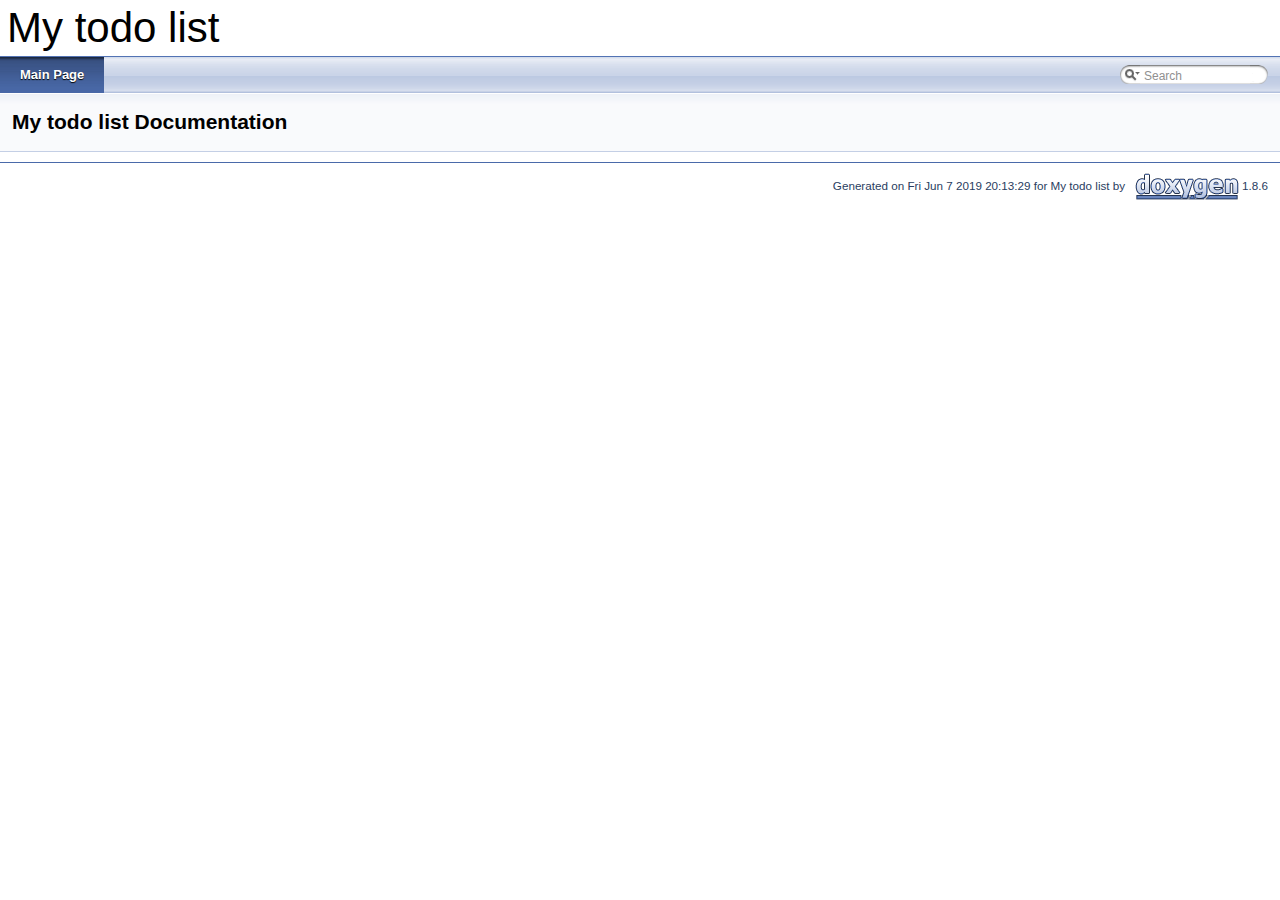
==== docs/html/index.html @ ff5aef82 "test" ====
<!DOCTYPE html PUBLIC "-//W3C//DTD XHTML 1.0 Transitional//EN" "http://www.w3.org/TR/xhtml1/DTD/xhtml1-transitional.dtd">
<html xmlns="http://www.w3.org/1999/xhtml">
<head>
<meta http-equiv="Content-Type" content="text/xhtml;charset=UTF-8"/>
<meta http-equiv="X-UA-Compatible" content="IE=9"/>
<meta name="generator" content="Doxygen 1.8.6"/>
<title>My todo list: Main Page</title>
<link href="tabs.css" rel="stylesheet" type="text/css"/>
<script type="text/javascript" src="jquery.js"></script>
<script type="text/javascript" src="dynsections.js"></script>
<link href="search/search.css" rel="stylesheet" type="text/css"/>
<script type="text/javascript" src="search/search.js"></script>
<script type="text/javascript">
  $(document).ready(function() { searchBox.OnSelectItem(0); });
</script>
<link href="doxygen.css" rel="stylesheet" type="text/css" />
</head>
<body>
<div id="top"><!-- do not remove this div, it is closed by doxygen! -->
<div id="titlearea">
<table cellspacing="0" cellpadding="0">
 <tbody>
 <tr style="height: 56px;">
  <td style="padding-left: 0.5em;">
   <div id="projectname">My todo list
   </div>
  </td>
 </tr>
 </tbody>
</table>
</div>
<!-- end header part -->
<!-- Generated by Doxygen 1.8.6 -->
<script type="text/javascript">
var searchBox = new SearchBox("searchBox", "search",false,'Search');
</script>
  <div id="navrow1" class="tabs">
    <ul class="tablist">
      <li class="current"><a href="index.html"><span>Main&#160;Page</span></a></li>
      <li>
        <div id="MSearchBox" class="MSearchBoxInactive">
        <span class="left">
          <img id="MSearchSelect" src="search/mag_sel.png"
               onmouseover="return searchBox.OnSearchSelectShow()"
               onmouseout="return searchBox.OnSearchSelectHide()"
               alt=""/>
          <input type="text" id="MSearchField" value="Search" accesskey="S"
               onfocus="searchBox.OnSearchFieldFocus(true)" 
               onblur="searchBox.OnSearchFieldFocus(false)" 
               onkeyup="searchBox.OnSearchFieldChange(event)"/>
          </span><span class="right">
            <a id="MSearchClose" href="javascript:searchBox.CloseResultsWindow()"><img id="MSearchCloseImg" border="0" src="search/close.png" alt=""/></a>
          </span>
        </div>
      </li>
    </ul>
  </div>
</div><!-- top -->
<!-- window showing the filter options -->
<div id="MSearchSelectWindow"
     onmouseover="return searchBox.OnSearchSelectShow()"
     onmouseout="return searchBox.OnSearchSelectHide()"
     onkeydown="return searchBox.OnSearchSelectKey(event)">
</div>

<!-- iframe showing the search results (closed by default) -->
<div id="MSearchResultsWindow">
<iframe src="javascript:void(0)" frameborder="0" 
        name="MSearchResults" id="MSearchResults">
</iframe>
</div>

<div class="header">
  <div class="headertitle">
<div class="title">My todo list Documentation</div>  </div>
</div><!--header-->
<div class="contents">
</div><!-- contents -->
<!-- start footer part -->
<hr class="footer"/><address class="footer"><small>
Generated on Fri Jun 7 2019 20:13:29 for My todo list by &#160;<a href="http://www.doxygen.org/index.html">
<img class="footer" src="doxygen.png" alt="doxygen"/>
</a> 1.8.6
</small></address>
</body>
</html>
---- docs/html/tabs.css ----
.tabs, .tabs2, .tabs3 {
    background-image: url('tab_b.png');
    width: 100%;
    z-index: 101;
    font-size: 13px;
    font-family: 'Lucida Grande',Geneva,Helvetica,Arial,sans-serif;
}

.tabs2 {
    font-size: 10px;
}
.tabs3 {
    font-size: 9px;
}

.tablist {
    margin: 0;
    padding: 0;
    display: table;
}

.tablist li {
    float: left;
    display: table-cell;
    background-image: url('tab_b.png');
    line-height: 36px;
    list-style: none;
}

.tablist a {
    display: block;
    padding: 0 20px;
    font-weight: bold;
    background-image:url('tab_s.png');
    background-repeat:no-repeat;
    background-position:right;
    color: #283A5D;
    text-shadow: 0px 1px 1px rgba(255, 255, 255, 0.9);
    text-decoration: none;
    outline: none;
}

.tabs3 .tablist a {
    padding: 0 10px;
}

.tablist a:hover {
    background-image: url('tab_h.png');
    background-repeat:repeat-x;
    color: #fff;
    text-shadow: 0px 1px 1px rgba(0, 0, 0, 1.0);
    text-decoration: none;
}

.tablist li.current a {
    background-image: url('tab_a.png');
    background-repeat:repeat-x;
    color: #fff;
    text-shadow: 0px 1px 1px rgba(0, 0, 0, 1.0);
}
---- docs/html/search/search.css ----
/*---------------- Search Box */

#FSearchBox {
    float: left;
}

#MSearchBox {
    white-space : nowrap;
    position: absolute;
    float: none;
    display: inline;
    margin-top: 8px;
    right: 0px;
    width: 170px;
    z-index: 102;
    background-color: white;
}

#MSearchBox .left
{
    display:block;
    position:absolute;
    left:10px;
    width:20px;
    height:19px;
    background:url('search_l.png') no-repeat;
    background-position:right;
}

#MSearchSelect {
    display:block;
    position:absolute;
    width:20px;
    height:19px;
}

.left #MSearchSelect {
    left:4px;
}

.right #MSearchSelect {
    right:5px;
}

#MSearchField {
    display:block;
    position:absolute;
    height:19px;
    background:url('search_m.png') repeat-x;
    border:none;
    width:111px;
    margin-left:20px;
    padding-left:4px;
    color: #909090;
    outline: none;
    font: 9pt Arial, Verdana, sans-serif;
}

#FSearchBox #MSearchField {
    margin-left:15px;
}

#MSearchBox .right {
    display:block;
    position:absolute;
    right:10px;
    top:0px;
    width:20px;
    height:19px;
    background:url('search_r.png') no-repeat;
    background-position:left;
}

#MSearchClose {
    display: none;
    position: absolute;
    top: 4px;
    background : none;
    border: none;
    margin: 0px 4px 0px 0px;
    padding: 0px 0px;
    outline: none;
}

.left #MSearchClose {
    left: 6px;
}

.right #MSearchClose {
    right: 2px;
}

.MSearchBoxActive #MSearchField {
    color: #000000;
}

/*---------------- Search filter selection */

#MSearchSelectWindow {
    display: none;
    position: absolute;
    left: 0; top: 0;
    border: 1px solid #90A5CE;
    background-color: #F9FAFC;
    z-index: 1;
    padding-top: 4px;
    padding-bottom: 4px;
    -moz-border-radius: 4px;
    -webkit-border-top-left-radius: 4px;
    -webkit-border-top-right-radius: 4px;
    -webkit-border-bottom-left-radius: 4px;
    -webkit-border-bottom-right-radius: 4px;
    -webkit-box-shadow: 5px 5px 5px rgba(0, 0, 0, 0.15);
}

.SelectItem {
    font: 8pt Arial, Verdana, sans-serif;
    padding-left:  2px;
    padding-right: 12px;
    border: 0px;
}

span.SelectionMark {
    margin-right: 4px;
    font-family: monospace;
    outline-style: none;
    text-decoration: none;
}

a.SelectItem {
    display: block;
    outline-style: none;
    color: #000000; 
    text-decoration: none;
    padding-left:   6px;
    padding-right: 12px;
}

a.SelectItem:focus,
a.SelectItem:active {
    color: #000000; 
    outline-style: none;
    text-decoration: none;
}

a.SelectItem:hover {
    color: #FFFFFF;
    background-color: #3D578C;
    outline-style: none;
    text-decoration: none;
    cursor: pointer;
    display: block;
}

/*---------------- Search results window */

iframe#MSearchResults {
    width: 60ex;
    height: 15em;
}

#MSearchResultsWindow {
    display: none;
    position: absolute;
    left: 0; top: 0;
    border: 1px solid #000;
    background-color: #EEF1F7;
}

/* ----------------------------------- */


#SRIndex {
    clear:both; 
    padding-bottom: 15px;
}

.SREntry {
    font-size: 10pt;
    padding-left: 1ex;
}

.SRPage .SREntry {
    font-size: 8pt;
    padding: 1px 5px;
}

body.SRPage {
    margin: 5px 2px;
}

.SRChildren {
    padding-left: 3ex; padding-bottom: .5em 
}

.SRPage .SRChildren {
    display: none;
}

.SRSymbol {
    font-weight: bold; 
    color: #425E97;
    font-family: Arial, Verdana, sans-serif;
    text-decoration: none;
    outline: none;
}

a.SRScope {
    display: block;
    color: #425E97; 
    font-family: Arial, Verdana, sans-serif;
    text-decoration: none;
    outline: none;
}

a.SRSymbol:focus, a.SRSymbol:active,
a.SRScope:focus, a.SRScope:active {
    text-decoration: underline;
}

span.SRScope {
    padding-left: 4px;
}

.SRPage .SRStatus {
    padding: 2px 5px;
    font-size: 8pt;
    font-style: italic;
}

.SRResult {
    display: none;
}

DIV.searchresults {
    margin-left: 10px;
    margin-right: 10px;
}

/*---------------- External search page results */

.searchresult {
    background-color: #F0F3F8;
}

.pages b {
   color: white;
   padding: 5px 5px 3px 5px;
   background-image: url("../tab_a.png");
   background-repeat: repeat-x;
   text-shadow: 0 1px 1px #000000;
}

.pages {
    line-height: 17px;
    margin-left: 4px;
    text-decoration: none;
}

.hl {
    font-weight: bold;
}

#searchresults {
    margin-bottom: 20px;
}

.searchpages {
    margin-top: 10px;
}
---- docs/html/doxygen.css ----
/* The standard CSS for doxygen 1.8.6 */

body, table, div, p, dl {
	font: 400 14px/22px Roboto,sans-serif;
}

/* @group Heading Levels */

h1.groupheader {
	font-size: 150%;
}

.title {
	font: 400 14px/28px Roboto,sans-serif;
	font-size: 150%;
	font-weight: bold;
	margin: 10px 2px;
}

h2.groupheader {
	border-bottom: 1px solid #879ECB;
	color: #354C7B;
	font-size: 150%;
	font-weight: normal;
	margin-top: 1.75em;
	padding-top: 8px;
	padding-bottom: 4px;
	width: 100%;
}

h3.groupheader {
	font-size: 100%;
}

h1, h2, h3, h4, h5, h6 {
	-webkit-transition: text-shadow 0.5s linear;
	-moz-transition: text-shadow 0.5s linear;
	-ms-transition: text-shadow 0.5s linear;
	-o-transition: text-shadow 0.5s linear;
	transition: text-shadow 0.5s linear;
	margin-right: 15px;
}

h1.glow, h2.glow, h3.glow, h4.glow, h5.glow, h6.glow {
	text-shadow: 0 0 15px cyan;
}

dt {
	font-weight: bold;
}

div.multicol {
	-moz-column-gap: 1em;
	-webkit-column-gap: 1em;
	-moz-column-count: 3;
	-webkit-column-count: 3;
}

p.startli, p.startdd {
	margin-top: 2px;
}

p.starttd {
	margin-top: 0px;
}

p.endli {
	margin-bottom: 0px;
}

p.enddd {
	margin-bottom: 4px;
}

p.endtd {
	margin-bottom: 2px;
}

/* @end */

caption {
	font-weight: bold;
}

span.legend {
        font-size: 70%;
        text-align: center;
}

h3.version {
        font-size: 90%;
        text-align: center;
}

div.qindex, div.navtab{
	background-color: #EBEFF6;
	border: 1px solid #A3B4D7;
	text-align: center;
}

div.qindex, div.navpath {
	width: 100%;
	line-height: 140%;
}

div.navtab {
	margin-right: 15px;
}

/* @group Link Styling */

a {
	color: #3D578C;
	font-weight: normal;
	text-decoration: none;
}

.contents a:visited {
	color: #4665A2;
}

a:hover {
	text-decoration: underline;
}

a.qindex {
	font-weight: bold;
}

a.qindexHL {
	font-weight: bold;
	background-color: #9CAFD4;
	color: #ffffff;
	border: 1px double #869DCA;
}

.contents a.qindexHL:visited {
        color: #ffffff;
}

a.el {
	font-weight: bold;
}

a.elRef {
}

a.code, a.code:visited, a.line, a.line:visited {
	color: #4665A2; 
}

a.codeRef, a.codeRef:visited, a.lineRef, a.lineRef:visited {
	color: #4665A2; 
}

/* @end */

dl.el {
	margin-left: -1cm;
}

pre.fragment {
        border: 1px solid #C4CFE5;
        background-color: #FBFCFD;
        padding: 4px 6px;
        margin: 4px 8px 4px 2px;
        overflow: auto;
        word-wrap: break-word;
        font-size:  9pt;
        line-height: 125%;
        font-family: monospace, fixed;
        font-size: 105%;
}

div.fragment {
        padding: 4px 6px;
        margin: 4px 8px 4px 2px;
	background-color: #FBFCFD;
	border: 1px solid #C4CFE5;
}

div.line {
	font-family: monospace, fixed;
        font-size: 13px;
	min-height: 13px;
	line-height: 1.0;
	text-wrap: unrestricted;
	white-space: -moz-pre-wrap; /* Moz */
	white-space: -pre-wrap;     /* Opera 4-6 */
	white-space: -o-pre-wrap;   /* Opera 7 */
	white-space: pre-wrap;      /* CSS3  */
	word-wrap: break-word;      /* IE 5.5+ */
	text-indent: -53px;
	padding-left: 53px;
	padding-bottom: 0px;
	margin: 0px;
	-webkit-transition-property: background-color, box-shadow;
	-webkit-transition-duration: 0.5s;
	-moz-transition-property: background-color, box-shadow;
	-moz-transition-duration: 0.5s;
	-ms-transition-property: background-color, box-shadow;
	-ms-transition-duration: 0.5s;
	-o-transition-property: background-color, box-shadow;
	-o-transition-duration: 0.5s;
	transition-property: background-color, box-shadow;
	transition-duration: 0.5s;
}

div.line.glow {
	background-color: cyan;
	box-shadow: 0 0 10px cyan;
}


span.lineno {
	padding-right: 4px;
	text-align: right;
	border-right: 2px solid #0F0;
	background-color: #E8E8E8;
        white-space: pre;
}
span.lineno a {
	background-color: #D8D8D8;
}

span.lineno a:hover {
	background-color: #C8C8C8;
}

div.ah {
	background-color: black;
	font-weight: bold;
	color: #ffffff;
	margin-bottom: 3px;
	margin-top: 3px;
	padding: 0.2em;
	border: solid thin #333;
	border-radius: 0.5em;
	-webkit-border-radius: .5em;
	-moz-border-radius: .5em;
	box-shadow: 2px 2px 3px #999;
	-webkit-box-shadow: 2px 2px 3px #999;
	-moz-box-shadow: rgba(0, 0, 0, 0.15) 2px 2px 2px;
	background-image: -webkit-gradient(linear, left top, left bottom, from(#eee), to(#000),color-stop(0.3, #444));
	background-image: -moz-linear-gradient(center top, #eee 0%, #444 40%, #000);
}

div.groupHeader {
	margin-left: 16px;
	margin-top: 12px;
	font-weight: bold;
}

div.groupText {
	margin-left: 16px;
	font-style: italic;
}

body {
	background-color: white;
	color: black;
        margin: 0;
}

div.contents {
	margin-top: 10px;
	margin-left: 12px;
	margin-right: 8px;
}

td.indexkey {
	background-color: #EBEFF6;
	font-weight: bold;
	border: 1px solid #C4CFE5;
	margin: 2px 0px 2px 0;
	padding: 2px 10px;
        white-space: nowrap;
        vertical-align: top;
}

td.indexvalue {
	background-color: #EBEFF6;
	border: 1px solid #C4CFE5;
	padding: 2px 10px;
	margin: 2px 0px;
}

tr.memlist {
	background-color: #EEF1F7;
}

p.formulaDsp {
	text-align: center;
}

img.formulaDsp {
	
}

img.formulaInl {
	vertical-align: middle;
}

div.center {
	text-align: center;
        margin-top: 0px;
        margin-bottom: 0px;
        padding: 0px;
}

div.center img {
	border: 0px;
}

address.footer {
	text-align: right;
	padding-right: 12px;
}

img.footer {
	border: 0px;
	vertical-align: middle;
}

/* @group Code Colorization */

span.keyword {
	color: #008000
}

span.keywordtype {
	color: #604020
}

span.keywordflow {
	color: #e08000
}

span.comment {
	color: #800000
}

span.preprocessor {
	color: #806020
}

span.stringliteral {
	color: #002080
}

span.charliteral {
	color: #008080
}

span.vhdldigit { 
	color: #ff00ff 
}

span.vhdlchar { 
	color: #000000 
}

span.vhdlkeyword { 
	color: #700070 
}

span.vhdllogic { 
	color: #ff0000 
}

blockquote {
        background-color: #F7F8FB;
        border-left: 2px solid #9CAFD4;
        margin: 0 24px 0 4px;
        padding: 0 12px 0 16px;
}

/* @end */

/*
.search {
	color: #003399;
	font-weight: bold;
}

form.search {
	margin-bottom: 0px;
	margin-top: 0px;
}

input.search {
	font-size: 75%;
	color: #000080;
	font-weight: normal;
	background-color: #e8eef2;
}
*/

td.tiny {
	font-size: 75%;
}

.dirtab {
	padding: 4px;
	border-collapse: collapse;
	border: 1px solid #A3B4D7;
}

th.dirtab {
	background: #EBEFF6;
	font-weight: bold;
}

hr {
	height: 0px;
	border: none;
	border-top: 1px solid #4A6AAA;
}

hr.footer {
	height: 1px;
}

/* @group Member Descriptions */

table.memberdecls {
	border-spacing: 0px;
	padding: 0px;
}

.memberdecls td, .fieldtable tr {
	-webkit-transition-property: background-color, box-shadow;
	-webkit-transition-duration: 0.5s;
	-moz-transition-property: background-color, box-shadow;
	-moz-transition-duration: 0.5s;
	-ms-transition-property: background-color, box-shadow;
	-ms-transition-duration: 0.5s;
	-o-transition-property: background-color, box-shadow;
	-o-transition-duration: 0.5s;
	transition-property: background-color, box-shadow;
	transition-duration: 0.5s;
}

.memberdecls td.glow, .fieldtable tr.glow {
	background-color: cyan;
	box-shadow: 0 0 15px cyan;
}

.mdescLeft, .mdescRight,
.memItemLeft, .memItemRight,
.memTemplItemLeft, .memTemplItemRight, .memTemplParams {
	background-color: #F9FAFC;
	border: none;
	margin: 4px;
	padding: 1px 0 0 8px;
}

.mdescLeft, .mdescRight {
	padding: 0px 8px 4px 8px;
	color: #555;
}

.memSeparator {
        border-bottom: 1px solid #DEE4F0;
        line-height: 1px;
        margin: 0px;
        padding: 0px;
}

.memItemLeft, .memTemplItemLeft {
        white-space: nowrap;
}

.memItemRight {
	width: 100%;
}

.memTemplParams {
	color: #4665A2;
        white-space: nowrap;
	font-size: 80%;
}

/* @end */

/* @group Member Details */

/* Styles for detailed member documentation */

.memtemplate {
	font-size: 80%;
	color: #4665A2;
	font-weight: normal;
	margin-left: 9px;
}

.memnav {
	background-color: #EBEFF6;
	border: 1px solid #A3B4D7;
	text-align: center;
	margin: 2px;
	margin-right: 15px;
	padding: 2px;
}

.mempage {
	width: 100%;
}

.memitem {
	padding: 0;
	margin-bottom: 10px;
	margin-right: 5px;
        -webkit-transition: box-shadow 0.5s linear;
        -moz-transition: box-shadow 0.5s linear;
        -ms-transition: box-shadow 0.5s linear;
        -o-transition: box-shadow 0.5s linear;
        transition: box-shadow 0.5s linear;
        display: table !important;
        width: 100%;
}

.memitem.glow {
         box-shadow: 0 0 15px cyan;
}

.memname {
        font-weight: bold;
        margin-left: 6px;
}

.memname td {
	vertical-align: bottom;
}

.memproto, dl.reflist dt {
        border-top: 1px solid #A8B8D9;
        border-left: 1px solid #A8B8D9;
        border-right: 1px solid #A8B8D9;
        padding: 6px 0px 6px 0px;
        color: #253555;
        font-weight: bold;
        text-shadow: 0px 1px 1px rgba(255, 255, 255, 0.9);
        background-image:url('nav_f.png');
        background-repeat:repeat-x;
        background-color: #E2E8F2;
        /* opera specific markup */
        box-shadow: 5px 5px 5px rgba(0, 0, 0, 0.15);
        border-top-right-radius: 4px;
        border-top-left-radius: 4px;
        /* firefox specific markup */
        -moz-box-shadow: rgba(0, 0, 0, 0.15) 5px 5px 5px;
        -moz-border-radius-topright: 4px;
        -moz-border-radius-topleft: 4px;
        /* webkit specific markup */
        -webkit-box-shadow: 5px 5px 5px rgba(0, 0, 0, 0.15);
        -webkit-border-top-right-radius: 4px;
        -webkit-border-top-left-radius: 4px;

}

.memdoc, dl.reflist dd {
        border-bottom: 1px solid #A8B8D9;      
        border-left: 1px solid #A8B8D9;      
        border-right: 1px solid #A8B8D9; 
        padding: 6px 10px 2px 10px;
        background-color: #FBFCFD;
        border-top-width: 0;
        background-image:url('nav_g.png');
        background-repeat:repeat-x;
        background-color: #FFFFFF;
        /* opera specific markup */
        border-bottom-left-radius: 4px;
        border-bottom-right-radius: 4px;
        box-shadow: 5px 5px 5px rgba(0, 0, 0, 0.15);
        /* firefox specific markup */
        -moz-border-radius-bottomleft: 4px;
        -moz-border-radius-bottomright: 4px;
        -moz-box-shadow: rgba(0, 0, 0, 0.15) 5px 5px 5px;
        /* webkit specific markup */
        -webkit-border-bottom-left-radius: 4px;
        -webkit-border-bottom-right-radius: 4px;
        -webkit-box-shadow: 5px 5px 5px rgba(0, 0, 0, 0.15);
}

dl.reflist dt {
        padding: 5px;
}

dl.reflist dd {
        margin: 0px 0px 10px 0px;
        padding: 5px;
}

.paramkey {
	text-align: right;
}

.paramtype {
	white-space: nowrap;
}

.paramname {
	color: #602020;
	white-space: nowrap;
}
.paramname em {
	font-style: normal;
}
.paramname code {
        line-height: 14px;
}

.params, .retval, .exception, .tparams {
        margin-left: 0px;
        padding-left: 0px;
}       

.params .paramname, .retval .paramname {
        font-weight: bold;
        vertical-align: top;
}
        
.params .paramtype {
        font-style: italic;
        vertical-align: top;
}       
        
.params .paramdir {
        font-family: "courier new",courier,monospace;
        vertical-align: top;
}

table.mlabels {
	border-spacing: 0px;
}

td.mlabels-left {
	width: 100%;
	padding: 0px;
}

td.mlabels-right {
	vertical-align: bottom;
	padding: 0px;
	white-space: nowrap;
}

span.mlabels {
        margin-left: 8px;
}

span.mlabel {
        background-color: #728DC1;
        border-top:1px solid #5373B4;
        border-left:1px solid #5373B4;
        border-right:1px solid #C4CFE5;
        border-bottom:1px solid #C4CFE5;
	text-shadow: none;
	color: white;
	margin-right: 4px;
	padding: 2px 3px;
	border-radius: 3px;
	font-size: 7pt;
	white-space: nowrap;
	vertical-align: middle;
}



/* @end */

/* these are for tree view when not used as main index */

div.directory {
        margin: 10px 0px;
        border-top: 1px solid #A8B8D9;
        border-bottom: 1px solid #A8B8D9;
        width: 100%;
}

.directory table {
        border-collapse:collapse;
}

.directory td {
        margin: 0px;
        padding: 0px;
	vertical-align: top;
}

.directory td.entry {
        white-space: nowrap;
        padding-right: 6px;
	padding-top: 3px;
}

.directory td.entry a {
        outline:none;
}

.directory td.entry a img {
        border: none;
}

.directory td.desc {
        width: 100%;
        padding-left: 6px;
	padding-right: 6px;
	padding-top: 3px;
	border-left: 1px solid rgba(0,0,0,0.05);
}

.directory tr.even {
	padding-left: 6px;
	background-color: #F7F8FB;
}

.directory img {
	vertical-align: -30%;
}

.directory .levels {
        white-space: nowrap;
        width: 100%;
        text-align: right;
        font-size: 9pt;
}

.directory .levels span {
        cursor: pointer;
        padding-left: 2px;
        padding-right: 2px;
	color: #3D578C;
}

div.dynheader {
        margin-top: 8px;
	-webkit-touch-callout: none;
	-webkit-user-select: none;
	-khtml-user-select: none;
	-moz-user-select: none;
	-ms-user-select: none;
	user-select: none;
}

address {
	font-style: normal;
	color: #2A3D61;
}

table.doxtable {
	border-collapse:collapse;
        margin-top: 4px;
        margin-bottom: 4px;
}

table.doxtable td, table.doxtable th {
	border: 1px solid #2D4068;
	padding: 3px 7px 2px;
}

table.doxtable th {
	background-color: #374F7F;
	color: #FFFFFF;
	font-size: 110%;
	padding-bottom: 4px;
	padding-top: 5px;
}

table.fieldtable {
        /*width: 100%;*/
        margin-bottom: 10px;
        border: 1px solid #A8B8D9;
        border-spacing: 0px;
        -moz-border-radius: 4px;
        -webkit-border-radius: 4px;
        border-radius: 4px;
        -moz-box-shadow: rgba(0, 0, 0, 0.15) 2px 2px 2px;
        -webkit-box-shadow: 2px 2px 2px rgba(0, 0, 0, 0.15);
        box-shadow: 2px 2px 2px rgba(0, 0, 0, 0.15);
}

.fieldtable td, .fieldtable th {
        padding: 3px 7px 2px;
}

.fieldtable td.fieldtype, .fieldtable td.fieldname {
        white-space: nowrap;
        border-right: 1px solid #A8B8D9;
        border-bottom: 1px solid #A8B8D9;
        vertical-align: top;
}

.fieldtable td.fieldname {
        padding-top: 3px;
}

.fieldtable td.fielddoc {
        border-bottom: 1px solid #A8B8D9;
        /*width: 100%;*/
}

.fieldtable td.fielddoc p:first-child {
        margin-top: 0px;
}       
        
.fieldtable td.fielddoc p:last-child {
        margin-bottom: 2px;
}

.fieldtable tr:last-child td {
        border-bottom: none;
}

.fieldtable th {
        background-image:url('nav_f.png');
        background-repeat:repeat-x;
        background-color: #E2E8F2;
        font-size: 90%;
        color: #253555;
        padding-bottom: 4px;
        padding-top: 5px;
        text-align:left;
        -moz-border-radius-topleft: 4px;
        -moz-border-radius-topright: 4px;
        -webkit-border-top-left-radius: 4px;
        -webkit-border-top-right-radius: 4px;
        border-top-left-radius: 4px;
        border-top-right-radius: 4px;
        border-bottom: 1px solid #A8B8D9;
}


.tabsearch {
	top: 0px;
	left: 10px;
	height: 36px;
	background-image: url('tab_b.png');
	z-index: 101;
	overflow: hidden;
	font-size: 13px;
}

.navpath ul
{
	font-size: 11px;
	background-image:url('tab_b.png');
	background-repeat:repeat-x;
	background-position: 0 -5px;
	height:30px;
	line-height:30px;
	color:#8AA0CC;
	border:solid 1px #C2CDE4;
	overflow:hidden;
	margin:0px;
	padding:0px;
}

.navpath li
{
	list-style-type:none;
	float:left;
	padding-left:10px;
	padding-right:15px;
	background-image:url('bc_s.png');
	background-repeat:no-repeat;
	background-position:right;
	color:#364D7C;
}

.navpath li.navelem a
{
	height:32px;
	display:block;
	text-decoration: none;
	outline: none;
	color: #283A5D;
	font-family: 'Lucida Grande',Geneva,Helvetica,Arial,sans-serif;
	text-shadow: 0px 1px 1px rgba(255, 255, 255, 0.9);
	text-decoration: none;        
}

.navpath li.navelem a:hover
{
	color:#6884BD;
}

.navpath li.footer
{
        list-style-type:none;
        float:right;
        padding-left:10px;
        padding-right:15px;
        background-image:none;
        background-repeat:no-repeat;
        background-position:right;
        color:#364D7C;
        font-size: 8pt;
}


div.summary
{
	float: right;
	font-size: 8pt;
	padding-right: 5px;
	width: 50%;
	text-align: right;
}       

div.summary a
{
	white-space: nowrap;
}

div.ingroups
{
	font-size: 8pt;
	width: 50%;
	text-align: left;
}

div.ingroups a
{
	white-space: nowrap;
}

div.header
{
        background-image:url('nav_h.png');
        background-repeat:repeat-x;
	background-color: #F9FAFC;
	margin:  0px;
	border-bottom: 1px solid #C4CFE5;
}

div.headertitle
{
	padding: 5px 5px 5px 10px;
}

dl
{
        padding: 0 0 0 10px;
}

/* dl.note, dl.warning, dl.attention, dl.pre, dl.post, dl.invariant, dl.deprecated, dl.todo, dl.test, dl.bug */
dl.section
{
	margin-left: 0px;
	padding-left: 0px;
}

dl.note
{
        margin-left:-7px;
        padding-left: 3px;
        border-left:4px solid;
        border-color: #D0C000;
}

dl.warning, dl.attention
{
        margin-left:-7px;
        padding-left: 3px;
        border-left:4px solid;
        border-color: #FF0000;
}

dl.pre, dl.post, dl.invariant
{
        margin-left:-7px;
        padding-left: 3px;
        border-left:4px solid;
        border-color: #00D000;
}

dl.deprecated
{
        margin-left:-7px;
        padding-left: 3px;
        border-left:4px solid;
        border-color: #505050;
}

dl.todo
{
        margin-left:-7px;
        padding-left: 3px;
        border-left:4px solid;
        border-color: #00C0E0;
}

dl.test
{
        margin-left:-7px;
        padding-left: 3px;
        border-left:4px solid;
        border-color: #3030E0;
}

dl.bug
{
        margin-left:-7px;
        padding-left: 3px;
        border-left:4px solid;
        border-color: #C08050;
}

dl.section dd {
	margin-bottom: 6px;
}


#projectlogo
{
	text-align: center;
	vertical-align: bottom;
	border-collapse: separate;
}
 
#projectlogo img
{ 
	border: 0px none;
}
 
#projectname
{
	font: 300% Tahoma, Arial,sans-serif;
	margin: 0px;
	padding: 2px 0px;
}
    
#projectbrief
{
	font: 120% Tahoma, Arial,sans-serif;
	margin: 0px;
	padding: 0px;
}

#projectnumber
{
	font: 50% Tahoma, Arial,sans-serif;
	margin: 0px;
	padding: 0px;
}

#titlearea
{
	padding: 0px;
	margin: 0px;
	width: 100%;
	border-bottom: 1px solid #5373B4;
}

.image
{
        text-align: center;
}

.dotgraph
{
        text-align: center;
}

.mscgraph
{
        text-align: center;
}

.diagraph
{
        text-align: center;
}

.caption
{
	font-weight: bold;
}

div.zoom
{
	border: 1px solid #90A5CE;
}

dl.citelist {
        margin-bottom:50px;
}

dl.citelist dt {
        color:#334975;
        float:left;
        font-weight:bold;
        margin-right:10px;
        padding:5px;
}

dl.citelist dd {
        margin:2px 0;
        padding:5px 0;
}

div.toc {
        padding: 14px 25px;
        background-color: #F4F6FA;
        border: 1px solid #D8DFEE;
        border-radius: 7px 7px 7px 7px;
        float: right;
        height: auto;
        margin: 0 20px 10px 10px;
        width: 200px;
}

div.toc li {
        background: url("bdwn.png") no-repeat scroll 0 5px transparent;
        font: 10px/1.2 Verdana,DejaVu Sans,Geneva,sans-serif;
        margin-top: 5px;
        padding-left: 10px;
        padding-top: 2px;
}

div.toc h3 {
        font: bold 12px/1.2 Arial,FreeSans,sans-serif;
	color: #4665A2;
        border-bottom: 0 none;
        margin: 0;
}

div.toc ul {
        list-style: none outside none;
        border: medium none;
        padding: 0px;
}       

div.toc li.level1 {
        margin-left: 0px;
}

div.toc li.level2 {
        margin-left: 15px;
}

div.toc li.level3 {
        margin-left: 30px;
}

div.toc li.level4 {
        margin-left: 45px;
}

.inherit_header {
        font-weight: bold;
        color: gray;
        cursor: pointer;
	-webkit-touch-callout: none;
	-webkit-user-select: none;
	-khtml-user-select: none;
	-moz-user-select: none;
	-ms-user-select: none;
	user-select: none;
}

.inherit_header td {
        padding: 6px 0px 2px 5px;
}

.inherit {
        display: none;
}

tr.heading h2 {
        margin-top: 12px;
        margin-bottom: 4px;
}

/* tooltip related style info */

.ttc {
        position: absolute;
        display: none;
}

#powerTip {
	cursor: default;
	white-space: nowrap;
	background-color: white;
	border: 1px solid gray;
	border-radius: 4px 4px 4px 4px;
	box-shadow: 1px 1px 7px gray;
	display: none;
	font-size: smaller;
	max-width: 80%;
	opacity: 0.9;
	padding: 1ex 1em 1em;
	position: absolute;
	z-index: 2147483647;
}

#powerTip div.ttdoc {
        color: grey;
	font-style: italic;
}

#powerTip div.ttname a {
        font-weight: bold;
}

#powerTip div.ttname {
        font-weight: bold;
}

#powerTip div.ttdeci {
        color: #006318;
}

#powerTip div {
        margin: 0px;
        padding: 0px;
        font: 12px/16px Roboto,sans-serif;
}

#powerTip:before, #powerTip:after {
	content: "";
	position: absolute;
	margin: 0px;
}

#powerTip.n:after,  #powerTip.n:before,
#powerTip.s:after,  #powerTip.s:before,
#powerTip.w:after,  #powerTip.w:before,
#powerTip.e:after,  #powerTip.e:before,
#powerTip.ne:after, #powerTip.ne:before,
#powerTip.se:after, #powerTip.se:before,
#powerTip.nw:after, #powerTip.nw:before,
#powerTip.sw:after, #powerTip.sw:before {
	border: solid transparent;
	content: " ";
	height: 0;
	width: 0;
	position: absolute;
}

#powerTip.n:after,  #powerTip.s:after,
#powerTip.w:after,  #powerTip.e:after,
#powerTip.nw:after, #powerTip.ne:after,
#powerTip.sw:after, #powerTip.se:after {
	border-color: rgba(255, 255, 255, 0);
}

#powerTip.n:before,  #powerTip.s:before,
#powerTip.w:before,  #powerTip.e:before,
#powerTip.nw:before, #powerTip.ne:before,
#powerTip.sw:before, #powerTip.se:before {
	border-color: rgba(128, 128, 128, 0);
}

#powerTip.n:after,  #powerTip.n:before,
#powerTip.ne:after, #powerTip.ne:before,
#powerTip.nw:after, #powerTip.nw:before {
	top: 100%;
}

#powerTip.n:after, #powerTip.ne:after, #powerTip.nw:after {
	border-top-color: #ffffff;
	border-width: 10px;
	margin: 0px -10px;
}
#powerTip.n:before {
	border-top-color: #808080;
	border-width: 11px;
	margin: 0px -11px;
}
#powerTip.n:after, #powerTip.n:before {
	left: 50%;
}

#powerTip.nw:after, #powerTip.nw:before {
	right: 14px;
}

#powerTip.ne:after, #powerTip.ne:before {
	left: 14px;
}

#powerTip.s:after,  #powerTip.s:before,
#powerTip.se:after, #powerTip.se:before,
#powerTip.sw:after, #powerTip.sw:before {
	bottom: 100%;
}

#powerTip.s:after, #powerTip.se:after, #powerTip.sw:after {
	border-bottom-color: #ffffff;
	border-width: 10px;
	margin: 0px -10px;
}

#powerTip.s:before, #powerTip.se:before, #powerTip.sw:before {
	border-bottom-color: #808080;
	border-width: 11px;
	margin: 0px -11px;
}

#powerTip.s:after, #powerTip.s:before {
	left: 50%;
}

#powerTip.sw:after, #powerTip.sw:before {
	right: 14px;
}

#powerTip.se:after, #powerTip.se:before {
	left: 14px;
}

#powerTip.e:after, #powerTip.e:before {
	left: 100%;
}
#powerTip.e:after {
	border-left-color: #ffffff;
	border-width: 10px;
	top: 50%;
	margin-top: -10px;
}
#powerTip.e:before {
	border-left-color: #808080;
	border-width: 11px;
	top: 50%;
	margin-top: -11px;
}

#powerTip.w:after, #powerTip.w:before {
	right: 100%;
}
#powerTip.w:after {
	border-right-color: #ffffff;
	border-width: 10px;
	top: 50%;
	margin-top: -10px;
}
#powerTip.w:before {
	border-right-color: #808080;
	border-width: 11px;
	top: 50%;
	margin-top: -11px;
}

@media print
{
  #top { display: none; }
  #side-nav { display: none; }
  #nav-path { display: none; }
  body { overflow:visible; }
  h1, h2, h3, h4, h5, h6 { page-break-after: avoid; }
  .summary { display: none; }
  .memitem { page-break-inside: avoid; }
  #doc-content
  {
    margin-left:0 !important;
    height:auto !important;
    width:auto !important;
    overflow:inherit;
    display:inline;
  }
}
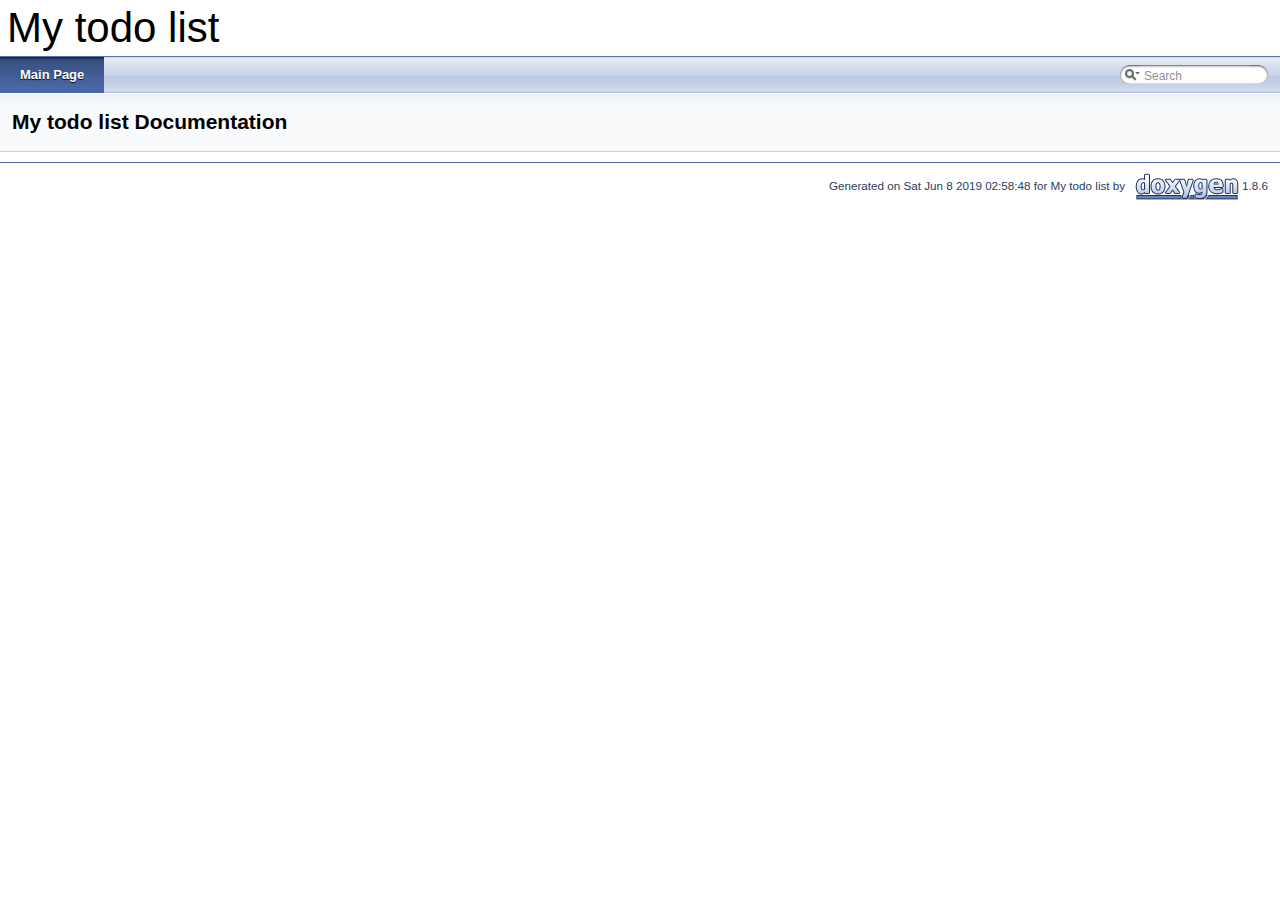
==== commit f5e6652a: "fdsfds" ====
--- a/docs/html/index.html
+++ b/docs/html/index.html
@@ -78,7 +78,7 @@
 </div><!-- contents -->
 <!-- start footer part -->
 <hr class="footer"/><address class="footer"><small>
-Generated on Fri Jun 7 2019 20:13:29 for My todo list by &#160;<a href="http://www.doxygen.org/index.html">
+Generated on Sat Jun 8 2019 02:58:48 for My todo list by &#160;<a href="http://www.doxygen.org/index.html">
 <img class="footer" src="doxygen.png" alt="doxygen"/>
 </a> 1.8.6
 </small></address>
